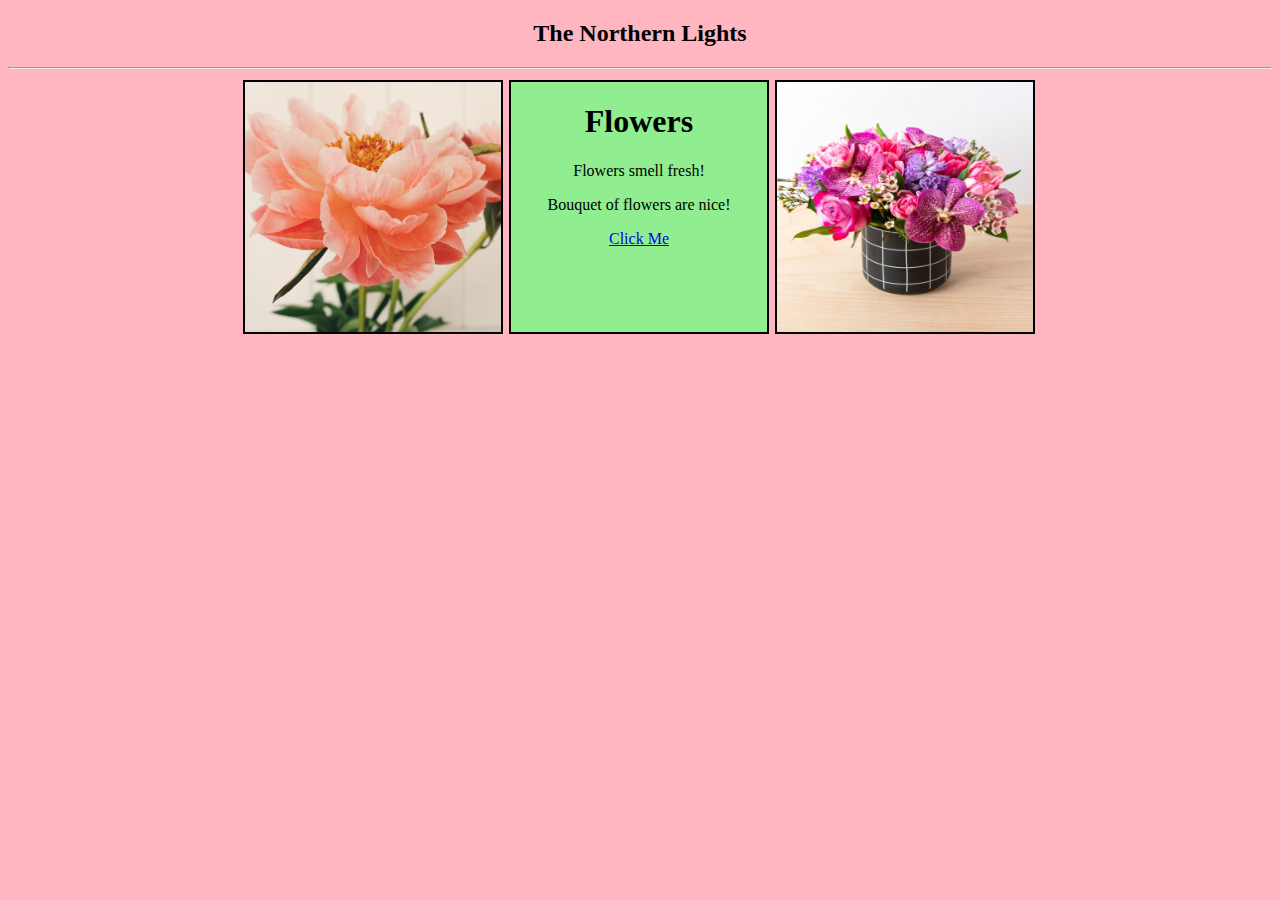
==== assignment3/index.html @ 9e1fc147 "Add files via upload" ====
<!DOCTYPE html>
<html lang="en" dir="ltr">
  <head>
    <meta charset="utf-8">
    <title>Assignment 3</title>
    <link rel="stylesheet" href="/style light.css">

  </head>
  <body>
<h2> The Northern Lights </h2>
  <hr>
<div class="block">
<div class="sub">
<img src="flower2.jpg" alt="" width="100%"
height= "250px">
</div>

<div class="sub">
<h1>Flowers</h1>
<p>Flowers smell fresh! </p>
  <p>Bouquet of flowers are nice! </p>
  <a href="https://www.google.com/?client=safari">Click Me</a>

</div>

<div class="sub">
  <img src= "flower4.jpg" alt="" width="100%"
  height= "250px">

</div>
</div>

<style>


body {
background-color: lightpink;

}


h2 {
  text-align: center;
}

.block {
  display:flex;
  flex-wrap: wrap;
  flex-direction: row;
  width: 800px;
height:250px;
margin: auto;

}

.sub{
border: 2px solid black;
  width: 32%;
  height: 250px;
background-color: lightgreen;
margin: 3px;
text-align: center;
}

</style>


</body>
</html>
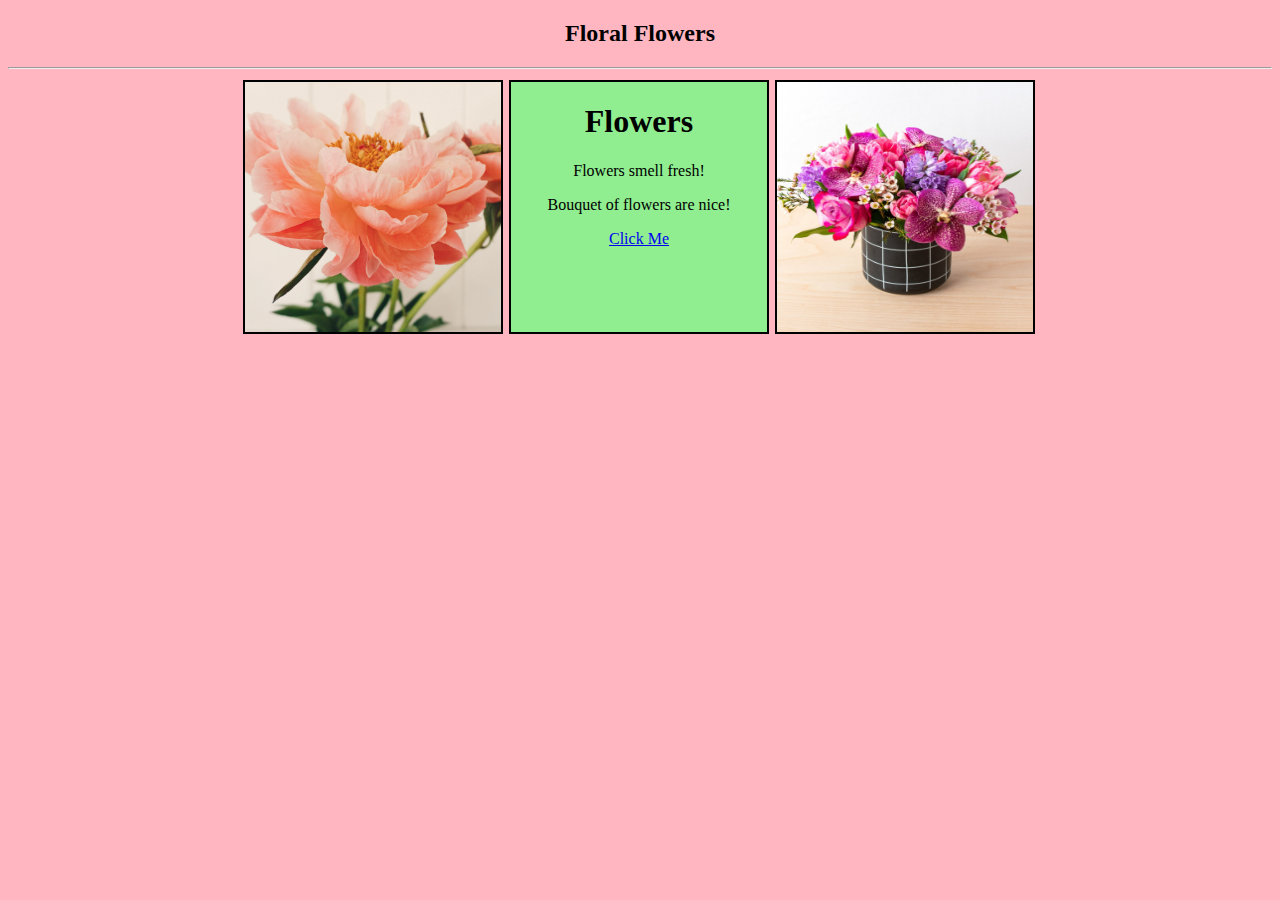
==== commit 321c3b71: "Update index.html" ====
--- a/assignment3/index.html
+++ b/assignment3/index.html
@@ -7,7 +7,7 @@
 
   </head>
   <body>
-<h2> The Northern Lights </h2>
+<h2> Floral Flowers </h2>
   <hr>
 <div class="block">
 <div class="sub">
